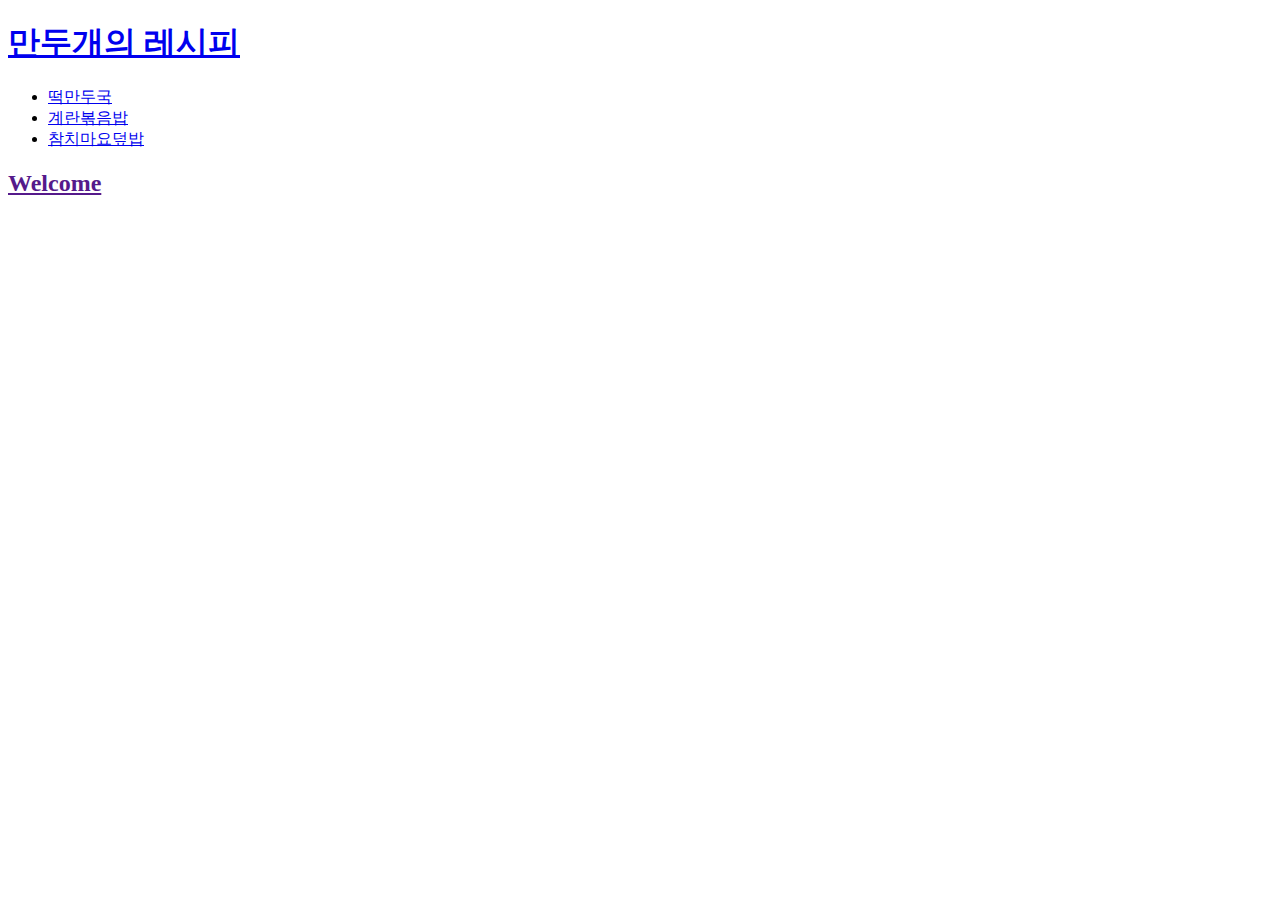
==== index.html @ 7f74c720 "first version" ====
<!doctype html>
<html>
<head>
<title>만두개의 레시피</title>
<meta charset="utf-8">
</head>
<body>
<h1><a href="index.html">만두개의 레시피</a></h1>
<ul>
  <li><a href="1.html">떡만두국</a></li>
  <li><a href="2.html">계란볶음밥</a></li>
  <li><a href="3.html">참치마요덮밥</a></li>
</ul>
<h2><a href="" target="_blank" title="원본 출처">Welcome</a></h2>
<img src="" width="400"><br>
<strong>​</strong>
</body>
</html>
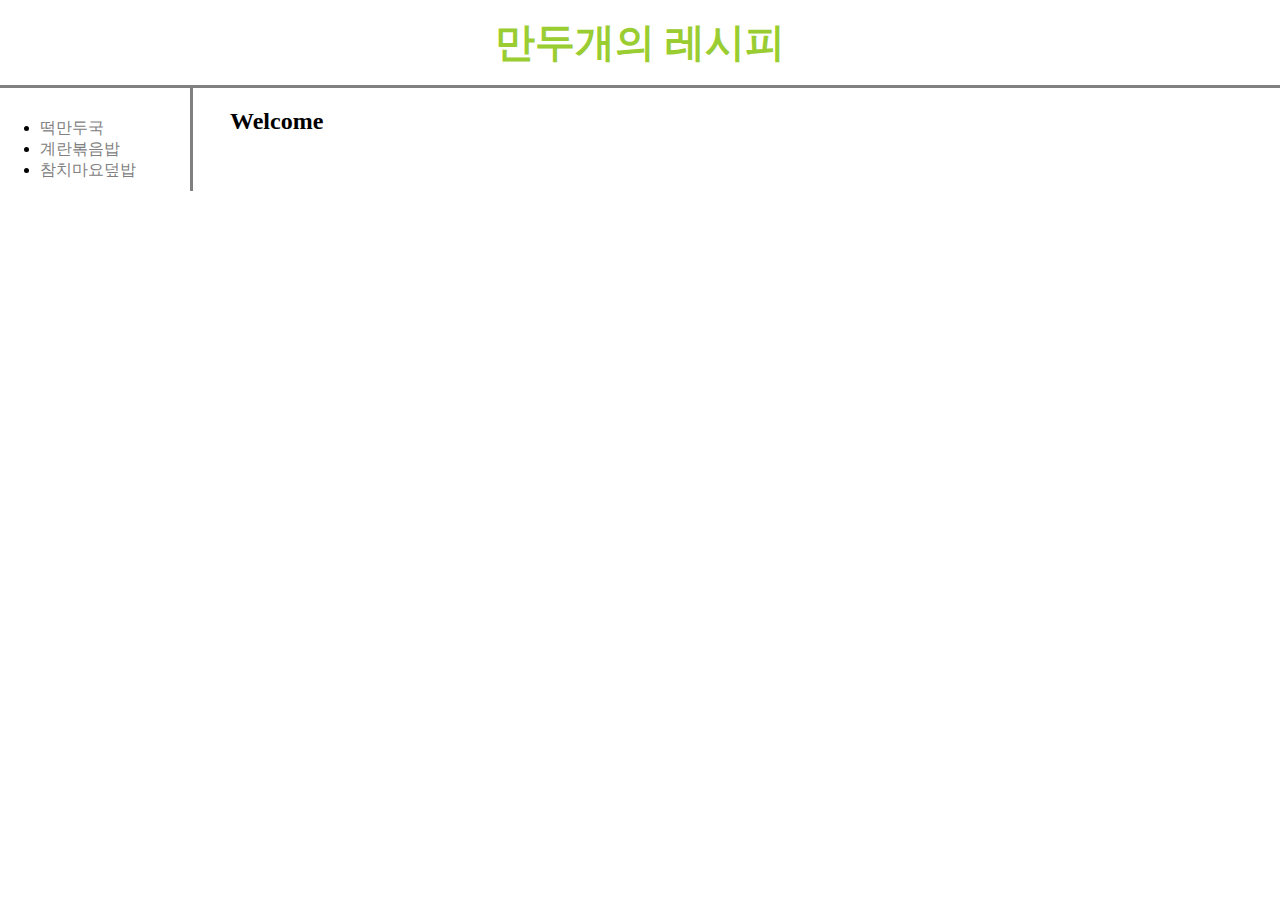
==== commit febaeaa6: "version4" ====
--- a/index.html
+++ b/index.html
@@ -3,16 +3,74 @@
 <head>
 <title>만두개의 레시피</title>
 <meta charset="utf-8">
+<!-- Global site tag (gtag.js) - Google Analytics -->
+<script async src="https://www.googletagmanager.com/gtag/js?id=G-D295LBT0HP"></script>
+<script>
+  window.dataLayer = window.dataLayer || [];
+  function gtag(){dataLayer.push(arguments);}
+  gtag('js', new Date());
+
+  gtag('config', 'G-D295LBT0HP');
+</script>
+<style>
+  a {
+    color:gray;
+    text-decoration: none;
+  }
+  h1 {
+    font-size:40px;
+    text-align:center;
+    border-bottom:3px solid gray;
+    padding:15px;
+    margin:0;
+  }
+  #grid ul{
+    border-right:3px solid gray;
+    width:150px;
+    margin:0;
+    padding-top:30px;
+  }
+  body{
+    margin:0;
+  }
+  #grid{
+    display:grid;
+    grid-template-columns: 150px 1fr;
+  }
+  #article{
+    padding-left: 80px;
+  }
+</style>
+</style>
 </head>
 <body>
-<h1><a href="index.html">만두개의 레시피</a></h1>
-<ul>
-  <li><a href="1.html">떡만두국</a></li>
-  <li><a href="2.html">계란볶음밥</a></li>
-  <li><a href="3.html">참치마요덮밥</a></li>
-</ul>
-<h2><a href="" target="_blank" title="원본 출처">Welcome</a></h2>
-<img src="" width="400"><br>
-<strong>​</strong>
+<h1><a href="index.html" style="color:yellowgreen;">만두개의 레시피</a></h1>
+<div id="grid">
+  <ul>
+    <li><a href="1.html">떡만두국</a></li>
+    <li><a href="2.html">계란볶음밥</a></li>
+    <li><a href="3.html">참치마요덮밥</a></li>
+  </ul>
+  <div id="article">
+    <h2>Welcome</h2>
+    <img src="" width="400"><br>
+    <strong>​</strong>
+  </div>
+</div>
+<p>
+  <!--Start of Tawk.to Script-->
+<script type="text/javascript">
+var Tawk_API=Tawk_API||{}, Tawk_LoadStart=new Date();
+(function(){
+var s1=document.createElement("script"),s0=document.getElementsByTagName("script")[0];
+s1.async=true;
+s1.src='https://embed.tawk.to/603a559a385de407571ab607/1evhtsp1s';
+s1.charset='UTF-8';
+s1.setAttribute('crossorigin','*');
+s0.parentNode.insertBefore(s1,s0);
+})();
+</script>
+<!--End of Tawk.to Script-->
+</p>
 </body>
 </html>
